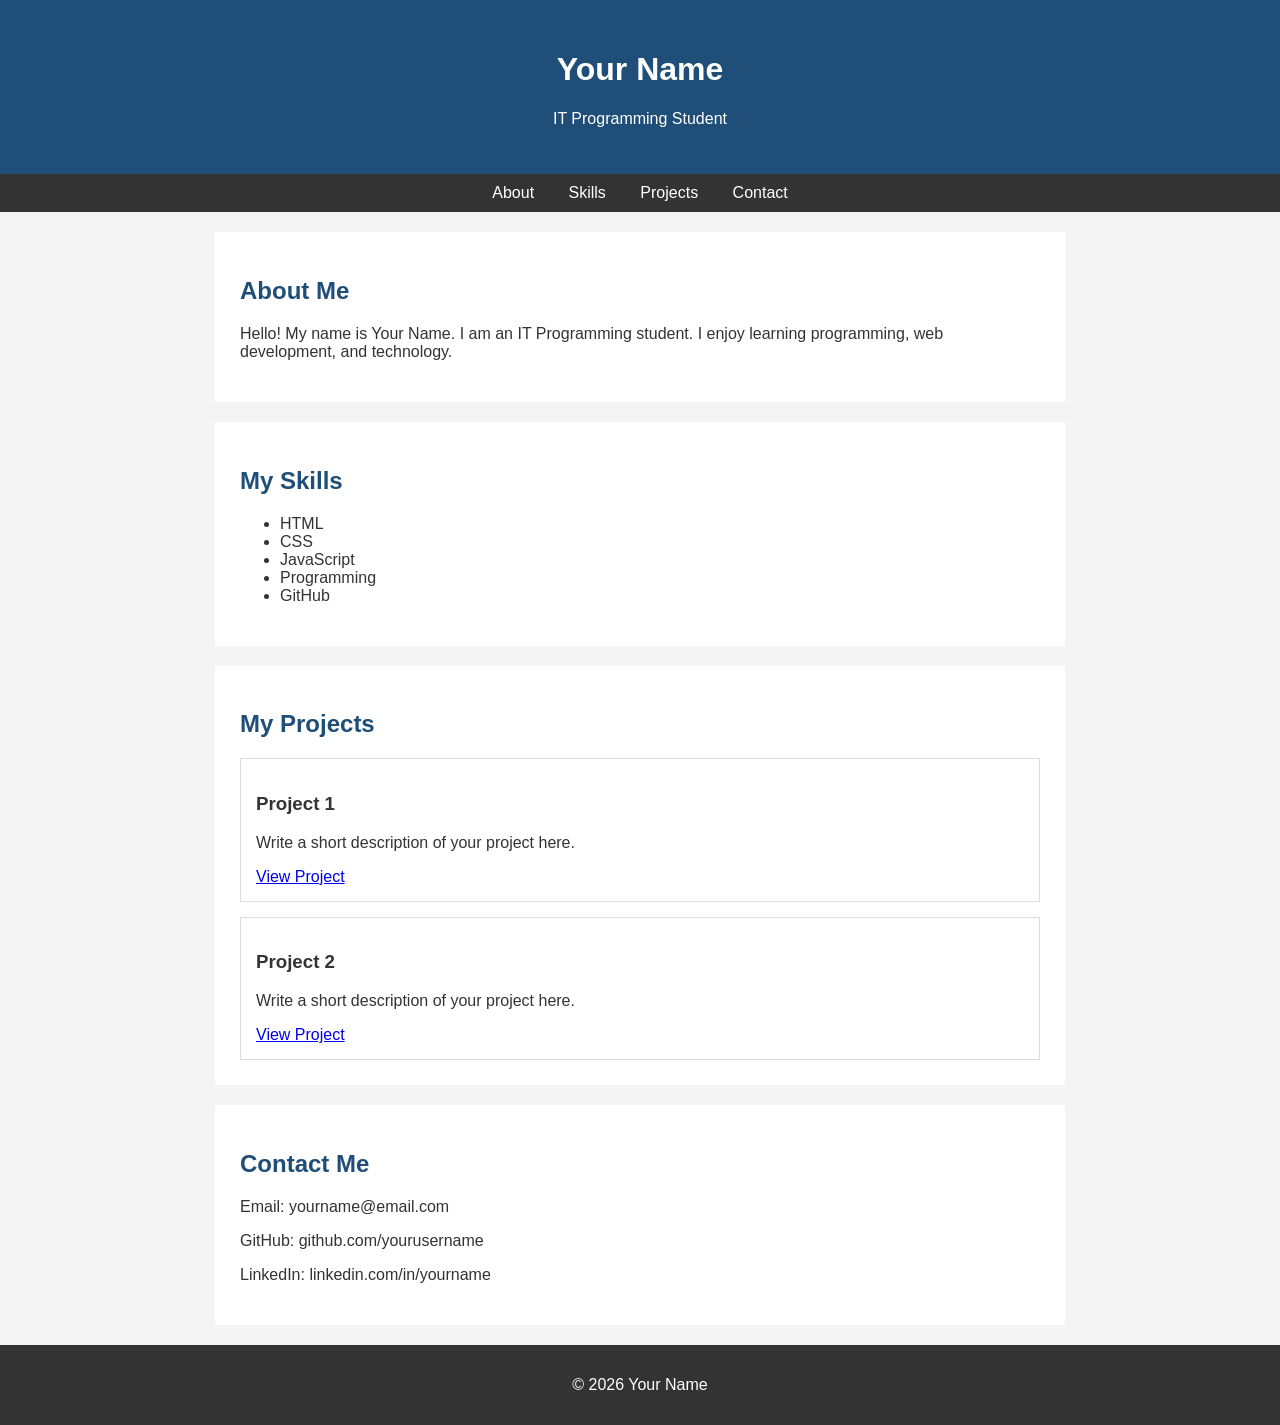
==== index.html @ 52ffb50f "Create initial ePortfolio HTML structure Initial creation of an ePortfolio HTML structure with secti" ====
<!DOCTYPE html>
<html lang="en">
<head>
    <meta charset="UTF-8">
    <meta name="viewport" content="width=device-width, initial-scale=1.0">
    <title>My ePortfolio</title>

    <style>
        body {
            font-family: Arial, sans-serif;
            margin: 0;
            background-color: #f4f4f4;
            color: #333;
        }

        header {
            background-color: #1f4e79;
            color: white;
            text-align: center;
            padding: 30px;
        }

        nav {
            background-color: #333;
            text-align: center;
            padding: 10px;
        }

        nav a {
            color: white;
            text-decoration: none;
            margin: 0 15px;
        }

        section {
            background-color: white;
            max-width: 800px;
            margin: 20px auto;
            padding: 25px;
        }

        h2 {
            color: #1f4e79;
        }

        .project {
            border: 1px solid #ddd;
            padding: 15px;
            margin-top: 15px;
        }

        footer {
            background-color: #333;
            color: white;
            text-align: center;
            padding: 15px;
            margin-top: 20px;
        }
    </style>
</head>

<body>

    <header>
        <h1>Your Name</h1>
        <p>IT Programming Student</p>
    </header>

    <nav>
        <a href="#about">About</a>
        <a href="#skills">Skills</a>
        <a href="#projects">Projects</a>
        <a href="#contact">Contact</a>
    </nav>

    <section id="about">
        <h2>About Me</h2>
        <p>
            Hello! My name is Your Name. I am an IT Programming student.
            I enjoy learning programming, web development, and technology.
        </p>
    </section>

    <section id="skills">
        <h2>My Skills</h2>

        <ul>
            <li>HTML</li>
            <li>CSS</li>
            <li>JavaScript</li>
            <li>Programming</li>
            <li>GitHub</li>
        </ul>
    </section>

    <section id="projects">
        <h2>My Projects</h2>

        <div class="project">
            <h3>Project 1</h3>
            <p>Write a short description of your project here.</p>
            <a href="#">View Project</a>
        </div>

        <div class="project">
            <h3>Project 2</h3>
            <p>Write a short description of your project here.</p>
            <a href="#">View Project</a>
        </div>
    </section>

    <section id="contact">
        <h2>Contact Me</h2>

        <p>Email: yourname@email.com</p>
        <p>GitHub: github.com/yourusername</p>
        <p>LinkedIn: linkedin.com/in/yourname</p>
    </section>

    <footer>
        <p>&copy; 2026 Your Name</p>
    </footer>

</body>
</html>
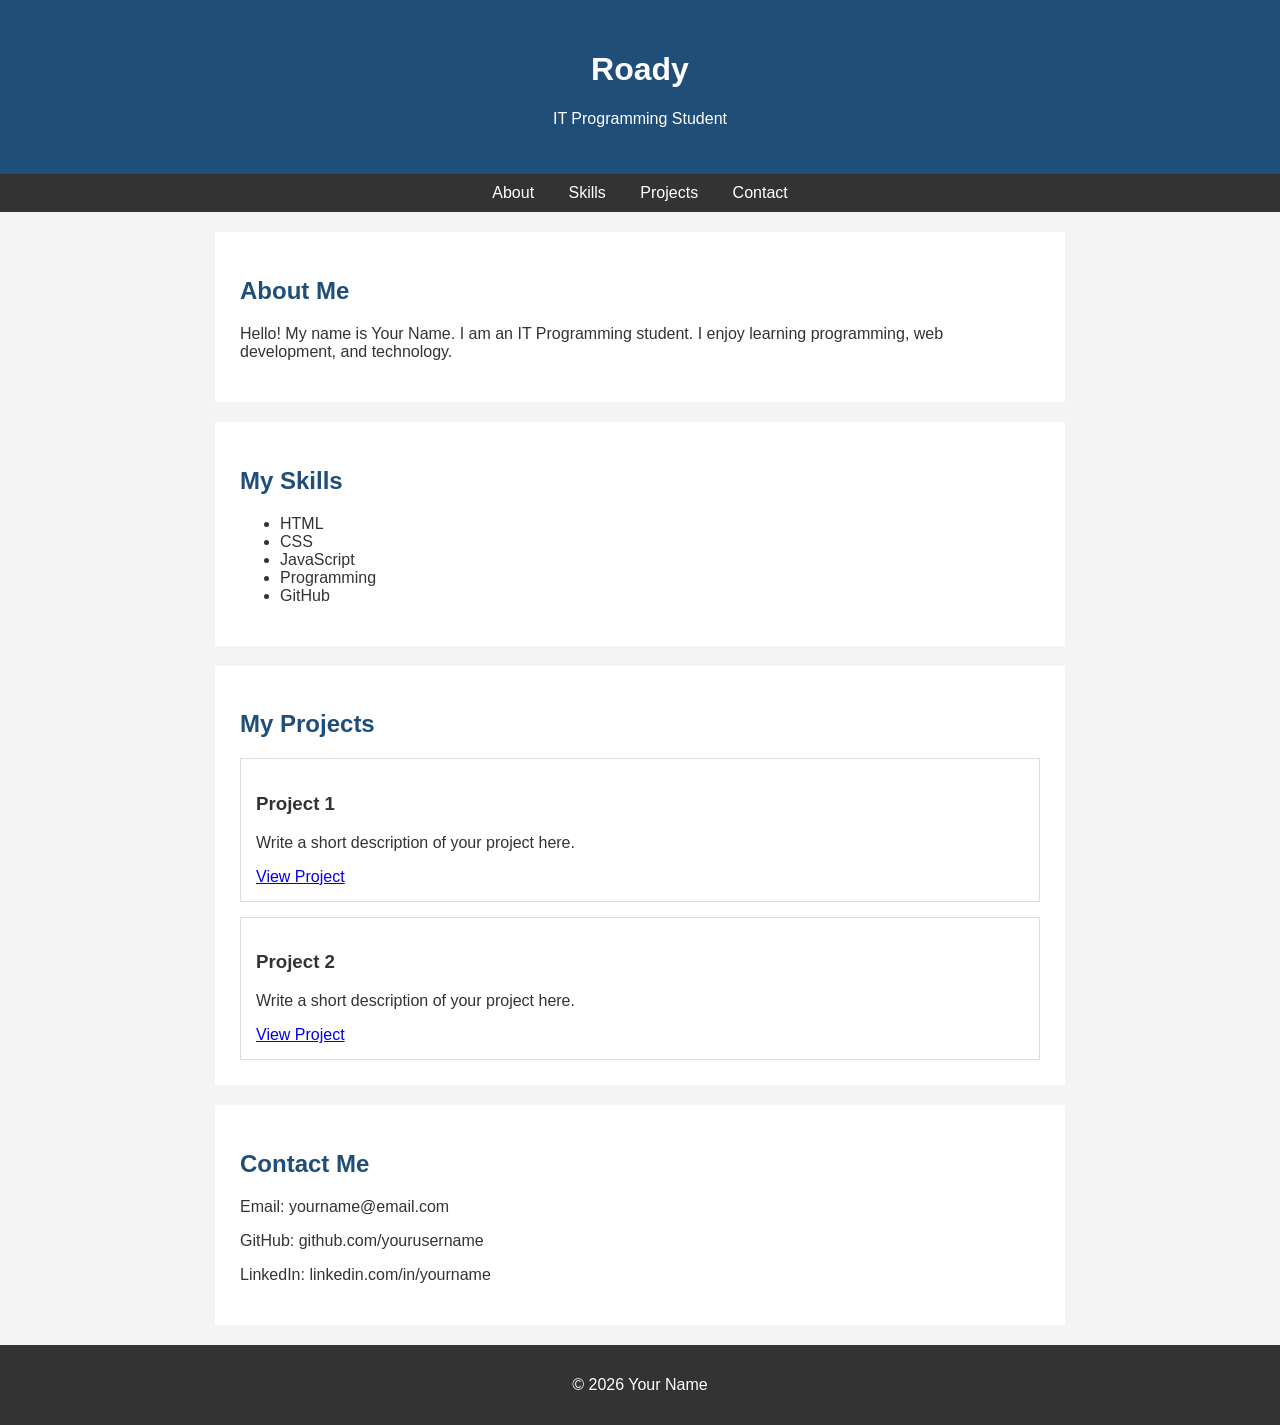
==== commit ada1ba9e: "Change header name from 'Your Name' to 'Roady'" ====
--- a/index.html
+++ b/index.html
@@ -62,7 +62,7 @@
 <body>
 
     <header>
-        <h1>Your Name</h1>
+        <h1>Roady</h1>
         <p>IT Programming Student</p>
     </header>
 
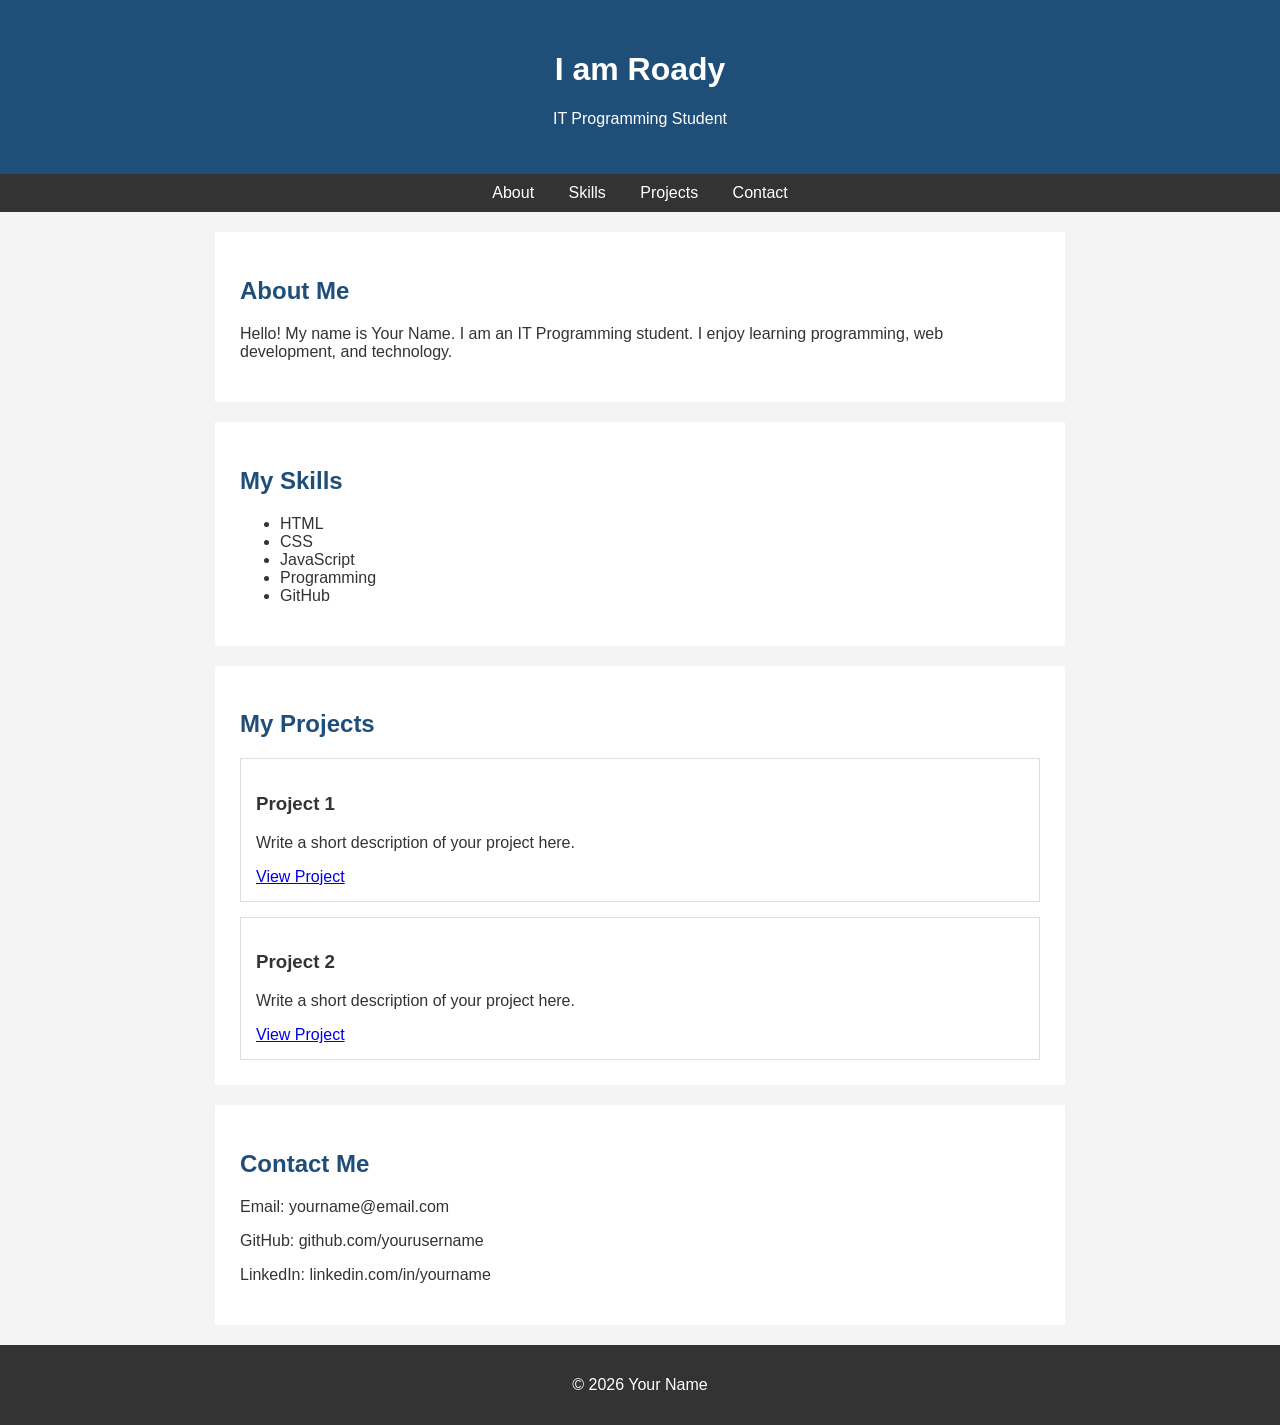
==== commit 37759bfe: "Update header title from 'Roady' to 'I am Roady'" ====
--- a/index.html
+++ b/index.html
@@ -62,7 +62,7 @@
 <body>
 
     <header>
-        <h1>Roady</h1>
+        <h1>I am Roady</h1>
         <p>IT Programming Student</p>
     </header>
 
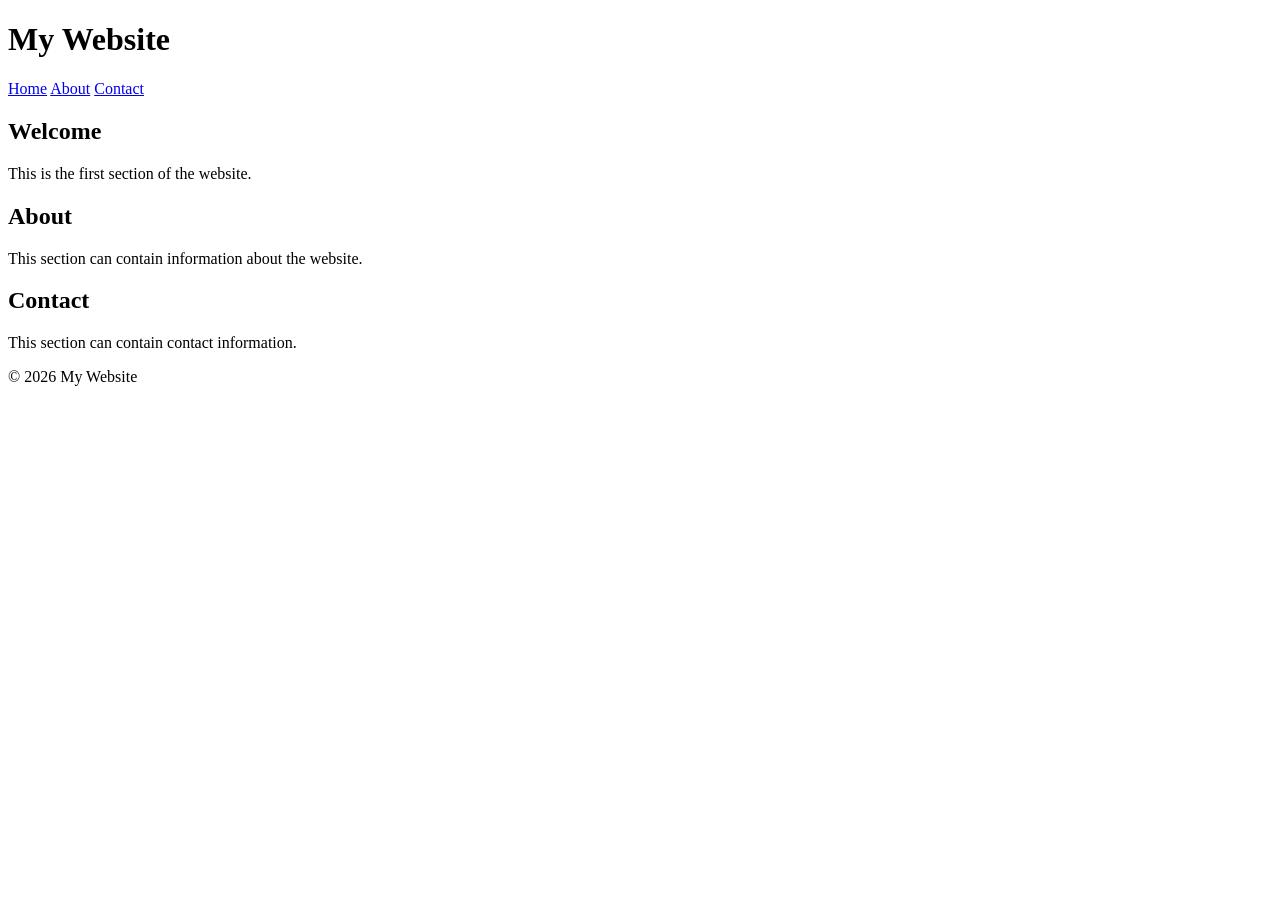
==== commit 6ba97b41: "Update index.html for website branding and structure" ====
--- a/index.html
+++ b/index.html
@@ -1,125 +1,52 @@
 <!DOCTYPE html>
 <html lang="en">
+
 <head>
     <meta charset="UTF-8">
     <meta name="viewport" content="width=device-width, initial-scale=1.0">
-    <title>My ePortfolio</title>
 
-    <style>
-        body {
-            font-family: Arial, sans-serif;
-            margin: 0;
-            background-color: #f4f4f4;
-            color: #333;
-        }
+    <title>My Website</title>
 
-        header {
-            background-color: #1f4e79;
-            color: white;
-            text-align: center;
-            padding: 30px;
-        }
-
-        nav {
-            background-color: #333;
-            text-align: center;
-            padding: 10px;
-        }
-
-        nav a {
-            color: white;
-            text-decoration: none;
-            margin: 0 15px;
-        }
-
-        section {
-            background-color: white;
-            max-width: 800px;
-            margin: 20px auto;
-            padding: 25px;
-        }
-
-        h2 {
-            color: #1f4e79;
-        }
-
-        .project {
-            border: 1px solid #ddd;
-            padding: 15px;
-            margin-top: 15px;
-        }
-
-        footer {
-            background-color: #333;
-            color: white;
-            text-align: center;
-            padding: 15px;
-            margin-top: 20px;
-        }
-    </style>
+    <link rel="stylesheet" href="style.css">
 </head>
 
 <body>
 
     <header>
-        <h1>I am Roady</h1>
-        <p>IT Programming Student</p>
+        <h1>My Website</h1>
     </header>
 
     <nav>
-        <a href="#about">About</a>
-        <a href="#skills">Skills</a>
-        <a href="#projects">Projects</a>
-        <a href="#contact">Contact</a>
+        <a href="#">Home</a>
+        <a href="#">About</a>
+        <a href="#">Contact</a>
     </nav>
 
-    <section id="about">
-        <h2>About Me</h2>
-        <p>
-            Hello! My name is Your Name. I am an IT Programming student.
-            I enjoy learning programming, web development, and technology.
-        </p>
-    </section>
+    <main>
 
-    <section id="skills">
-        <h2>My Skills</h2>
+        <section>
+            <h2>Welcome</h2>
+            <p>This is the first section of the website.</p>
+        </section>
 
-        <ul>
-            <li>HTML</li>
-            <li>CSS</li>
-            <li>JavaScript</li>
-            <li>Programming</li>
-            <li>GitHub</li>
-        </ul>
-    </section>
+        <section>
+            <h2>About</h2>
+            <p>This section can contain information about the website.</p>
+        </section>
 
-    <section id="projects">
-        <h2>My Projects</h2>
+        <section>
+            <h2>Contact</h2>
+            <p>This section can contain contact information.</p>
+        </section>
 
-        <div class="project">
-            <h3>Project 1</h3>
-            <p>Write a short description of your project here.</p>
-            <a href="#">View Project</a>
-        </div>
-
-        <div class="project">
-            <h3>Project 2</h3>
-            <p>Write a short description of your project here.</p>
-            <a href="#">View Project</a>
-        </div>
-    </section>
-
-    <section id="contact">
-        <h2>Contact Me</h2>
-
-        <p>Email: yourname@email.com</p>
-        <p>GitHub: github.com/yourusername</p>
-        <p>LinkedIn: linkedin.com/in/yourname</p>
-    </section>
+    </main>
 
     <footer>
-        <p>&copy; 2026 Your Name</p>
+        <p>&copy; 2026 My Website</p>
     </footer>
 
+    <script src="script.js"></script>
+
 </body>
+
 </html>
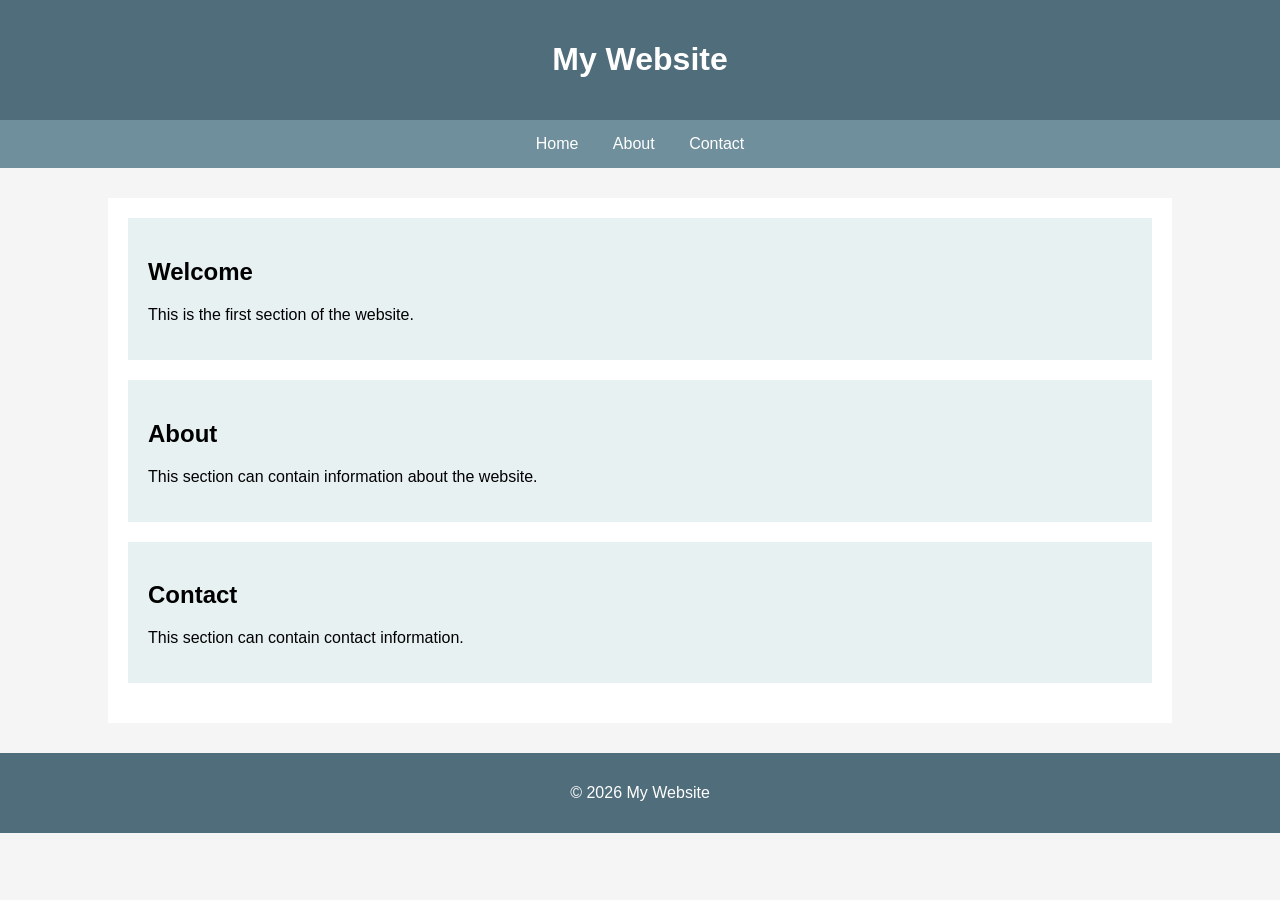
==== commit 998326d5: "Add favicon link to index.html" ====
--- a/index.html
+++ b/index.html
@@ -2,6 +2,7 @@
 <html lang="en">
 
 <head>
+   <link rel="icon" type="image/x-icon" href="favicon.ico">
     <meta charset="UTF-8">
     <meta name="viewport" content="width=device-width, initial-scale=1.0">
 
--- a/style.css
+++ b/style.css
@@ -0,0 +1,44 @@
+body {
+    margin: 0;
+    font-family: Arial, sans-serif;
+    background-color: #f5f5f5;
+}
+
+header {
+    background-color: #4f6d7a;
+    color: white;
+    text-align: center;
+    padding: 20px;
+}
+
+nav {
+    background-color: #6f8f9c;
+    text-align: center;
+    padding: 15px;
+}
+
+nav a {
+    color: white;
+    text-decoration: none;
+    margin: 15px;
+}
+
+main {
+    width: 80%;
+    margin: 30px auto;
+    background-color: white;
+    padding: 20px;
+}
+
+section {
+    background-color: #e8f1f2;
+    margin-bottom: 20px;
+    padding: 20px;
+}
+
+footer {
+    background-color: #4f6d7a;
+    color: white;
+    text-align: center;
+    padding: 15px;
+}
